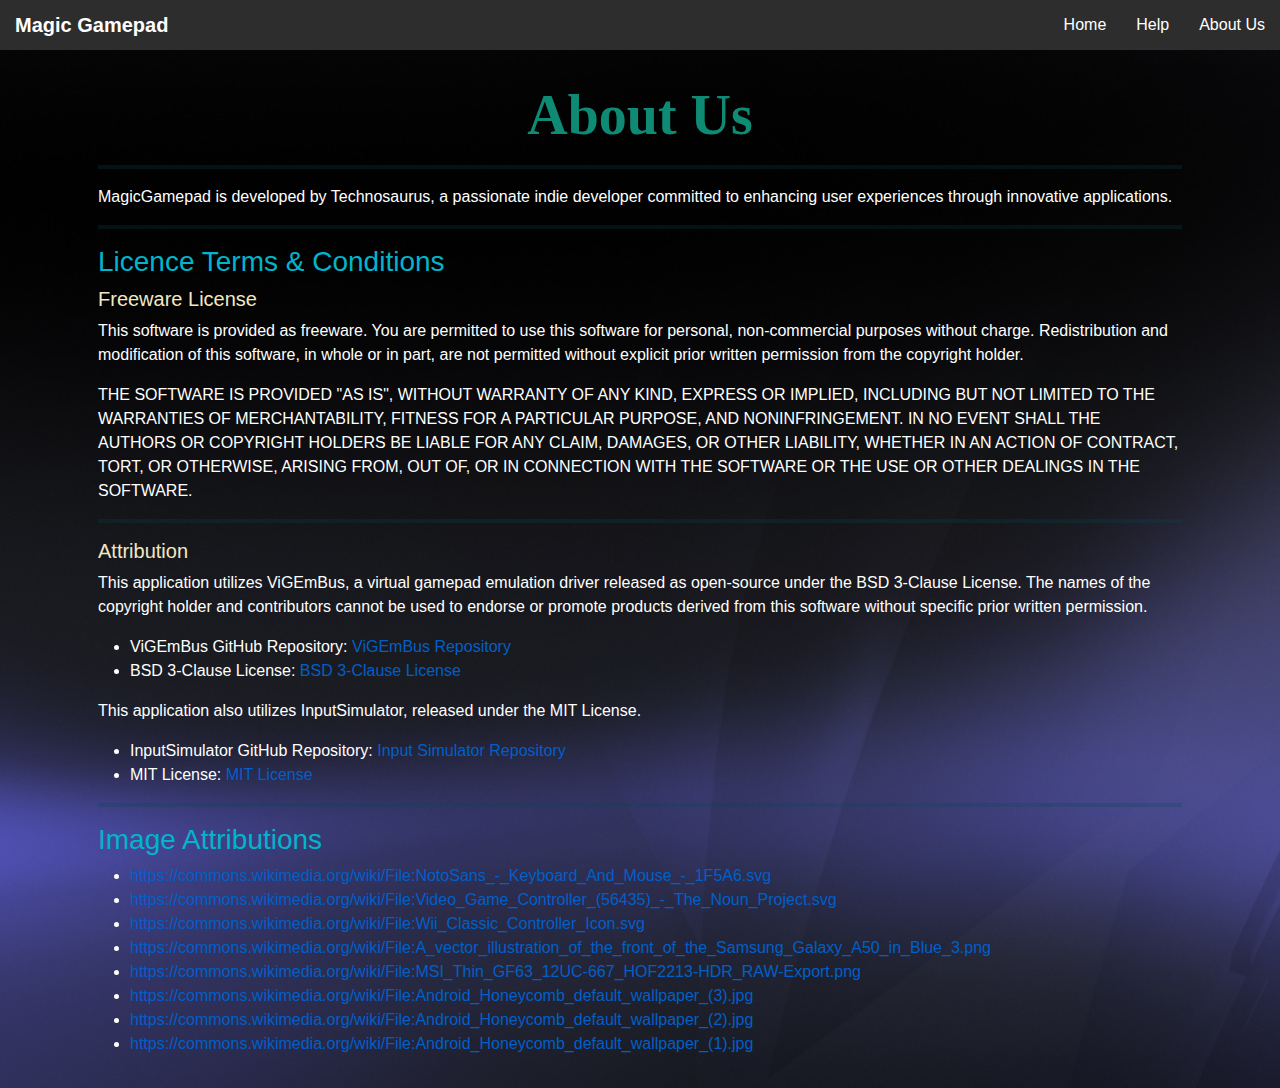
==== aboutus.html @ 24172d72 "add home,about" ====
<!doctype html>
<html lang="en">
<head>
    <meta charset="utf-8">
    <meta name="viewport" content="width=device-width, height=device-height, initial-scale=1, maximum-scale=1, user-scalable=0">
    <title>Magic Gamepad | About Us</title>
    <link href="bootstrap.min.css" rel="stylesheet">
    <link href="css/style.css" rel="stylesheet">
</head>
<body class="container mt-3" style="background-image: url('bgimg3.jpg'); background-size: cover; background-position: center;">
    <div id="header-container"></div>
    <div id="content" style="margin-left: 0%; padding: 16px; ">
        <h1 class="text-center display-4">About Us</h1>
        <hr>
        <p>MagicGamepad is developed by Technosaurus, a passionate indie developer committed to enhancing user experiences through innovative applications.</p>
        <hr>
        <h3>Licence Terms & Conditions</h3>
        <h5>Freeware License</h5>
        <p>This software is provided as freeware. You are permitted to use this software for personal, non-commercial purposes without charge. Redistribution and modification of this software, in whole or in part, are not permitted without explicit prior written permission from the copyright holder.</p>
        <p>THE SOFTWARE IS PROVIDED "AS IS", WITHOUT WARRANTY OF ANY KIND, EXPRESS OR IMPLIED, INCLUDING BUT NOT LIMITED TO THE WARRANTIES OF MERCHANTABILITY, FITNESS FOR A PARTICULAR PURPOSE, AND NONINFRINGEMENT. IN NO EVENT SHALL THE AUTHORS OR COPYRIGHT HOLDERS BE LIABLE FOR ANY CLAIM, DAMAGES, OR OTHER LIABILITY, WHETHER IN AN ACTION OF CONTRACT, TORT, OR OTHERWISE, ARISING FROM, OUT OF, OR IN CONNECTION WITH THE SOFTWARE OR THE USE OR OTHER DEALINGS IN THE SOFTWARE.</p>
        <hr>
        <h5>Attribution</h5>
        <p>This application utilizes ViGEmBus, a virtual gamepad emulation driver released as open-source under the BSD 3-Clause License. The names of the copyright holder and contributors cannot be used to endorse or promote products derived from this software without specific prior written permission.</p>
        <ul>
            <li>ViGEmBus GitHub Repository: <a href="https://github.com/ViGEm/ViGEmBus">ViGEmBus Repository</a></li>
            <li>BSD 3-Clause License: <a href="https://github.com/ViGEm/ViGEmBus/blob/master/LICENSE">BSD 3-Clause License</a></li>
        </ul>
        <p>This application also utilizes InputSimulator, released under the MIT License.</p>
        <ul>
            <li>InputSimulator GitHub Repository: <a href="https://github.com/michaelnoonan/inputsimulator">Input Simulator Repository</a></li>
            <li>MIT License: <a href="https://github.com/michaelnoonan/inputsimulator/blob/master/LICENSE">MIT License</a></li>
        </ul>
        <hr>
        <h3>Image Attributions</h3>
                <ul>
                    <li><a href="https://commons.wikimedia.org/wiki/File:NotoSans_-_Keyboard_And_Mouse_-_1F5A6.svg" target="_blank">https://commons.wikimedia.org/wiki/File:NotoSans_-_Keyboard_And_Mouse_-_1F5A6.svg</a></li>
                    <li><a href="https://commons.wikimedia.org/wiki/File:Video_Game_Controller_(56435)_-_The_Noun_Project.svg" target="_blank">https://commons.wikimedia.org/wiki/File:Video_Game_Controller_(56435)_-_The_Noun_Project.svg</a></li>
                    <li><a href="https://commons.wikimedia.org/wiki/File:Wii_Classic_Controller_Icon.svg">https://commons.wikimedia.org/wiki/File:Wii_Classic_Controller_Icon.svg</a></li>
                    <li><a href="https://commons.wikimedia.org/wiki/File:A_vector_illustration_of_the_front_of_the_Samsung_Galaxy_A50_in_Blue_3.png" target="_blank">https://commons.wikimedia.org/wiki/File:A_vector_illustration_of_the_front_of_the_Samsung_Galaxy_A50_in_Blue_3.png</a></li>
                    <li><a href="https://commons.wikimedia.org/wiki/File:MSI_Thin_GF63_12UC-667_HOF2213-HDR_RAW-Export.png" target="_blank">https://commons.wikimedia.org/wiki/File:MSI_Thin_GF63_12UC-667_HOF2213-HDR_RAW-Export.png</a></li>
                    <li><a href="https://commons.wikimedia.org/wiki/File:Android_Honeycomb_default_wallpaper_(3).jpg" target="_blank">https://commons.wikimedia.org/wiki/File:Android_Honeycomb_default_wallpaper_(3).jpg</a></li>
                    <li><a href="https://commons.wikimedia.org/wiki/File:Android_Honeycomb_default_wallpaper_(2).jpg" target="_blank">https://commons.wikimedia.org/wiki/File:Android_Honeycomb_default_wallpaper_(2).jpg</a></li>
                    <li><a href="https://commons.wikimedia.org/wiki/File:Android_Honeycomb_default_wallpaper_(2).jpg" target="_blank">https://commons.wikimedia.org/wiki/File:Android_Honeycomb_default_wallpaper_(1).jpg</a></li>
                </ul>
    </div>
<script src="header.js"></script>
<script>
    document.addEventListener("DOMContentLoaded", function() {
        fetch('common/header.html')
            .then(response => response.text())
            .then(data => {
                document.getElementById('header-container').innerHTML = data;
                removeMenu(); // Call removeMenu after the header is loaded
            });
    });
</script>
<script src="https://code.jquery.com/jquery-3.5.1.slim.min.js"></script>
<script src="https://cdn.jsdelivr.net/npm/@popperjs/core@2.5.4/dist/umd/popper.min.js"></script>
<script src="https://stackpath.bootstrapcdn.com/bootstrap/4.5.2/js/bootstrap.min.js"></script>
</body>
</html>
---- css/style.css ----
/*** Spinner Start ***/
#spinner {
    opacity: 0;
    visibility: hidden;
    transition: opacity .5s ease-out, visibility 0s linear .5s;
    z-index: 99999;
}

#spinner.show {
    transition: opacity .5s ease-out, visibility 0s linear 0s;
    visibility: visible;
    opacity: 1;
}
/*** Spinner End ***/

.back-to-top {
    position: fixed;
    right: 30px;
    bottom: 30px;
    transition: 0.5s;
    z-index: 99;
}


/*** Button Start ***/
.btn {
    font-weight: 600;
    transition: .5s;
}

.btn-square {
    width: 32px;
    height: 32px;
}

.btn-sm-square {
    width: 34px;
    height: 34px;
}

.btn-md-square {
    width: 44px;
    height: 44px;
}

.btn-lg-square {
    width: 56px;
    height: 56px;
}

.btn-xl-square {
    width: 66px;
    height: 66px;
}

.btn-square,
.btn-sm-square,
.btn-md-square,
.btn-lg-square,
.btn-xl-square {
    padding: 0;
    display: flex;
    align-items: center;
    justify-content: center;
    font-weight: normal;
}

.btn.btn-primary {
    color: var(--bs-white);
    border: none;
}

.btn.btn-primary:hover {
    background: var(--bs-dark);
    color: var(--bs-white);
}

.btn.btn-light {
    color: var(--bs-primary);
    border: none;
}

.btn.btn-light:hover {
    color: var(--bs-white);
    background: var(--bs-dark);
}

.btn.btn-dark {
    color: var(--bs-white);
    border: none;
}

.btn.btn-dark:hover {
    color: var(--bs-primary);
    background: var(--bs-light);
}


/*** Topbar Start ***/ 
.topbar .dropdown-toggle::after {
    border: none;
    content: "\f107";
    font-family: "Font Awesome 5 Free";
    font-weight: 600;
    vertical-align: middle;
    margin-left: 8px;
    color: var(--bs-primary);
}

.topbar .dropdown .dropdown-menu a:hover {
    background: var(--bs-primary);
    color: var(--bs-white);
}

.topbar .dropdown .dropdown-menu {
    transform: rotateX(0deg);
    visibility: visible;
    background: var(--bs-light);
    padding-top: 10px;
    border: 0;
    transition: .5s;
    opacity: 1;
}
/*** Topbar End ***/


/*** Navbar Start ***/
.nav-bar {
    background: var(--bs-white);
    transition: 1s;
}

.navbar-light .navbar-brand img {
    max-height: 60px;
    transition: .5s;
}

.nav-bar .navbar-light .navbar-brand img {
    max-height: 50px;
}

.navbar .navbar-nav .nav-item .nav-link {
    padding: 0;
}

.navbar .navbar-nav .nav-item {
    display: flex;
    align-items: center;
    padding: 15px;
}

.navbar-light .navbar-nav .nav-item:hover,
.navbar-light .navbar-nav .nav-item.active,
.navbar-light .navbar-nav .nav-item:hover .nav-link,
.navbar-light .navbar-nav .nav-item.active .nav-link {
    color: var(--bs-primary);
}

@media (max-width: 991px) {
    html,body {
        width: 100%;
        height: 100%;
        margin: 0;
        padding: 0;
        overflow-x: hidden;
    }
    iframe{
        width: 640px;
        height: 360px;
    }
}

@media (max-width: 767px) {
    html,body {
        width: 100%;
        height: 100%;
        margin: 0;
        padding: 0;
        overflow-x: hidden;
    }
    iframe{
        width: 426px;
        height: 240px;
    }
}


/*** Feature Start ***/

.controller {
    display: inline-block;
    width: 90; /* Adjust width as needed */
    height: 90px; /* Adjust height as needed */
    content: url('/svg/controller.svg');
    background-size: contain; /* or cover, depending on your needs */
    background-repeat: no-repeat; /* Prevents repetition of the SVG */
    background-position: center;
}

.multi{
    display: inline-block;
    width: 90px; /* Adjust width as needed */
    content: url('/svg/multi.svg');
    background-size: contain; /* or cover, depending on your needs */
    background-repeat: no-repeat; /* Prevents repetition of the SVG */
    background-position: center;
}

.kbm{
    display: inline-block;
    width: 100px; /* Adjust width as needed */
    content: url('/svg/kbm.svg');
    background-size: contain; /* or cover, depending on your needs */
    background-repeat: no-repeat; /* Prevents repetition of the SVG */
    background-position: center;
}

.volume{
    display: inline-block;
    width: 100px; /* Adjust width as needed */
    content: url('/svg/volume.svg');
    background-size: contain; /* or cover, depending on your needs */
    background-repeat: no-repeat; /* Prevents repetition of the SVG */
    background-position: center;
}

.feature .feature-item {
    border-radius: 10px;
    background: var(--bs-white);
    transition: 0.5s;
}

.feature .feature-item:hover {
    background: var(--bs-primary);
}

.feature .feature-item .feature-icon {
    position: relative;
    width: 100px;
    display: inline-flex;
    align-items: center;
    justify-content: center;
    border-bottom-left-radius: 10px;
    border-bottom-right-radius: 10px;
    background: var(--bs-light);
}

.feature .feature-item:hover .feature-icon i {
    z-index: 9;
}

.feature .feature-item .feature-icon::after {
    content: "";
    position: absolute;
    width: 100%;
    height: 0;
    top: 0;
    left: 0;
    border-bottom-left-radius: 10px;
    border-bottom-right-radius: 10px;
    background: var(--bs-dark);
    transition: 0.5s;
    z-index: 1;
}

.feature .feature-item:hover .feature-icon::after {
    height: 100%;
}

.feature .feature-item .feature-icon {
    color: var(--bs-primary);
}

.feature .feature-item .feature-icon,
.feature .feature-item h4,
.feature .feature-item p {
    transition: 0.5s;
}

.feature .feature-item:hover .feature-icon .volume{
    color: var(--bs-white);
    content: url('/svg/volume_white.svg');
}

.feature .feature-item:hover .feature-icon .kbm{
    color: var(--bs-white);
    content: url('/svg/kbm_white.svg');
}

.feature .feature-item:hover .feature-icon .multi{
    color: var(--bs-white);
    content: url('/svg/multi_white.svg');
}

.feature .feature-item:hover .feature-icon .controller{
    color: var(--bs-white);
    content: url('/svg/controller_white.svg');
}
.feature .feature-item:hover h4,
.feature .feature-item:hover p {
    color: var(--bs-white);
}

.feature .feature-item:hover a.btn {
    background: var(--bs-white);
    color: var(--bs-primary);
}

.feature .feature-item:hover a.btn:hover {
    background: var(--bs-dark);
    color: var(--bs-white);
}
/*** Feature End ***/
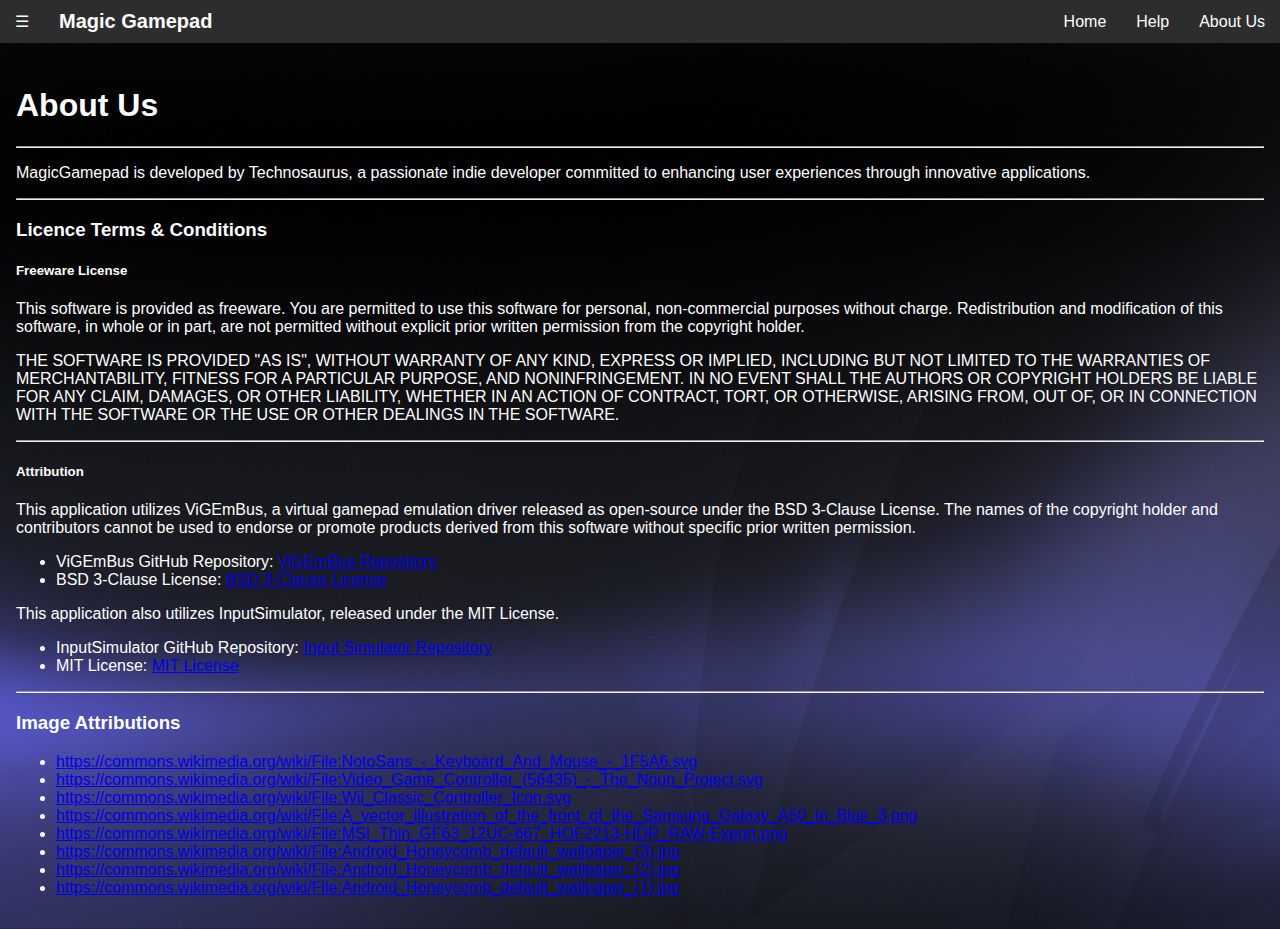
==== commit 6588c32e: "bug fix" ====
--- a/aboutus.html
+++ b/aboutus.html
@@ -4,8 +4,8 @@
     <meta charset="utf-8">
     <meta name="viewport" content="width=device-width, height=device-height, initial-scale=1, maximum-scale=1, user-scalable=0">
     <title>Magic Gamepad | About Us</title>
-    <link href="bootstrap.min.css" rel="stylesheet">
-    <link href="css/style.css" rel="stylesheet">
+    <link href="/MagicGamepad/bootstrap.min.css" rel="stylesheet">
+    <link href="/MagicGamepad/css/style.css" rel="stylesheet">
 </head>
 <body class="container mt-3" style="background-image: url('bgimg3.jpg'); background-size: cover; background-position: center;">
     <div id="header-container"></div>
@@ -43,7 +43,7 @@
                     <li><a href="https://commons.wikimedia.org/wiki/File:Android_Honeycomb_default_wallpaper_(2).jpg" target="_blank">https://commons.wikimedia.org/wiki/File:Android_Honeycomb_default_wallpaper_(1).jpg</a></li>
                 </ul>
     </div>
-<script src="header.js"></script>
+<script src="/MagicGamepad/header.js"></script>
 <script>
     document.addEventListener("DOMContentLoaded", function() {
         fetch('common/header.html')
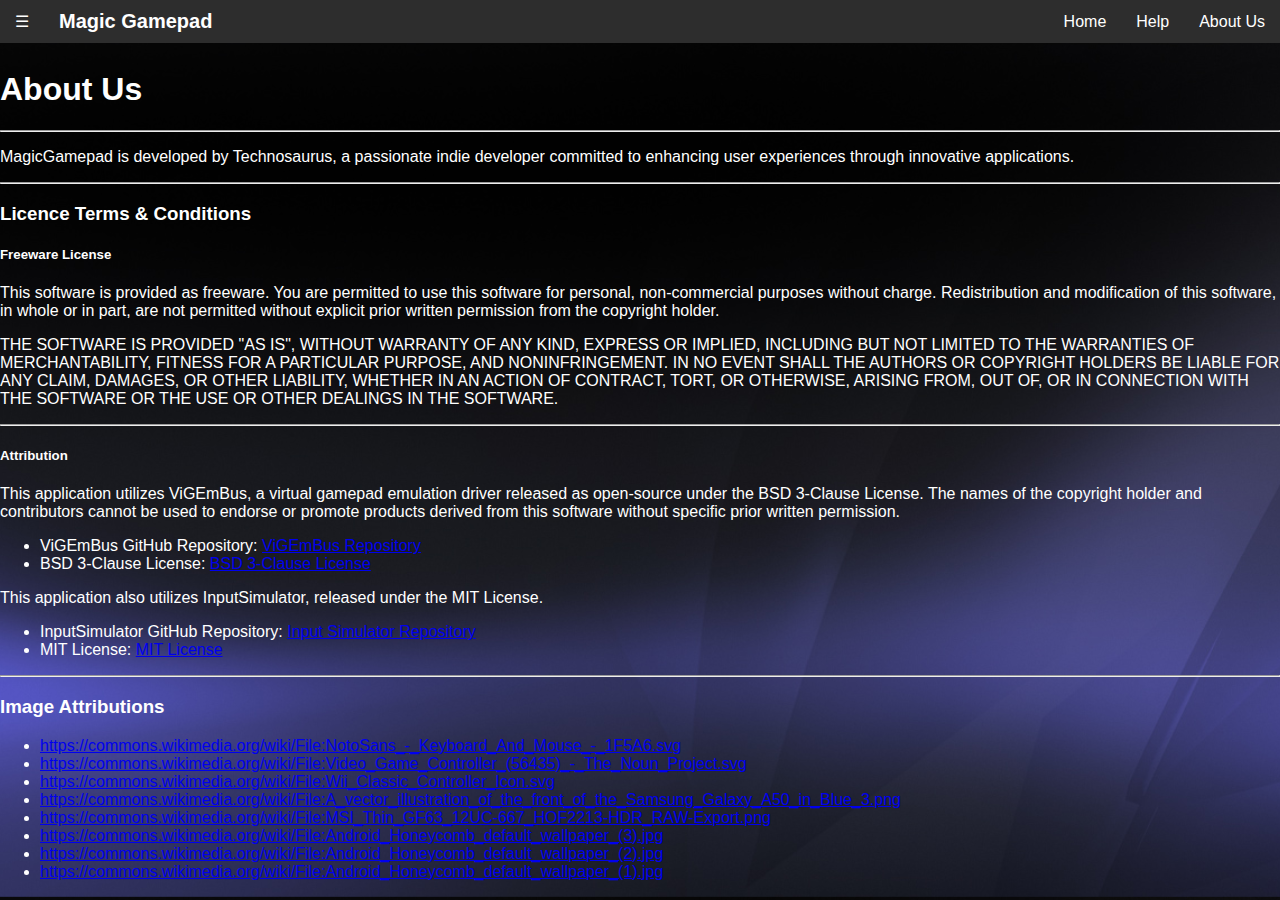
==== commit de6f0d04: "bug fix" ====
--- a/aboutus.html
+++ b/aboutus.html
@@ -7,9 +7,9 @@
     <link href="/MagicGamepad/bootstrap.min.css" rel="stylesheet">
     <link href="/MagicGamepad/css/style.css" rel="stylesheet">
 </head>
-<body class="container mt-3" style="background-image: url('bgimg3.jpg'); background-size: cover; background-position: center;">
+<body style="background-image: url('bgimg3.jpg'); background-size: cover; background-position: center;">
     <div id="header-container"></div>
-    <div id="content" style="margin-left: 0%; padding: 16px; ">
+    <div class="container mt-3">
         <h1 class="text-center display-4">About Us</h1>
         <hr>
         <p>MagicGamepad is developed by Technosaurus, a passionate indie developer committed to enhancing user experiences through innovative applications.</p>
